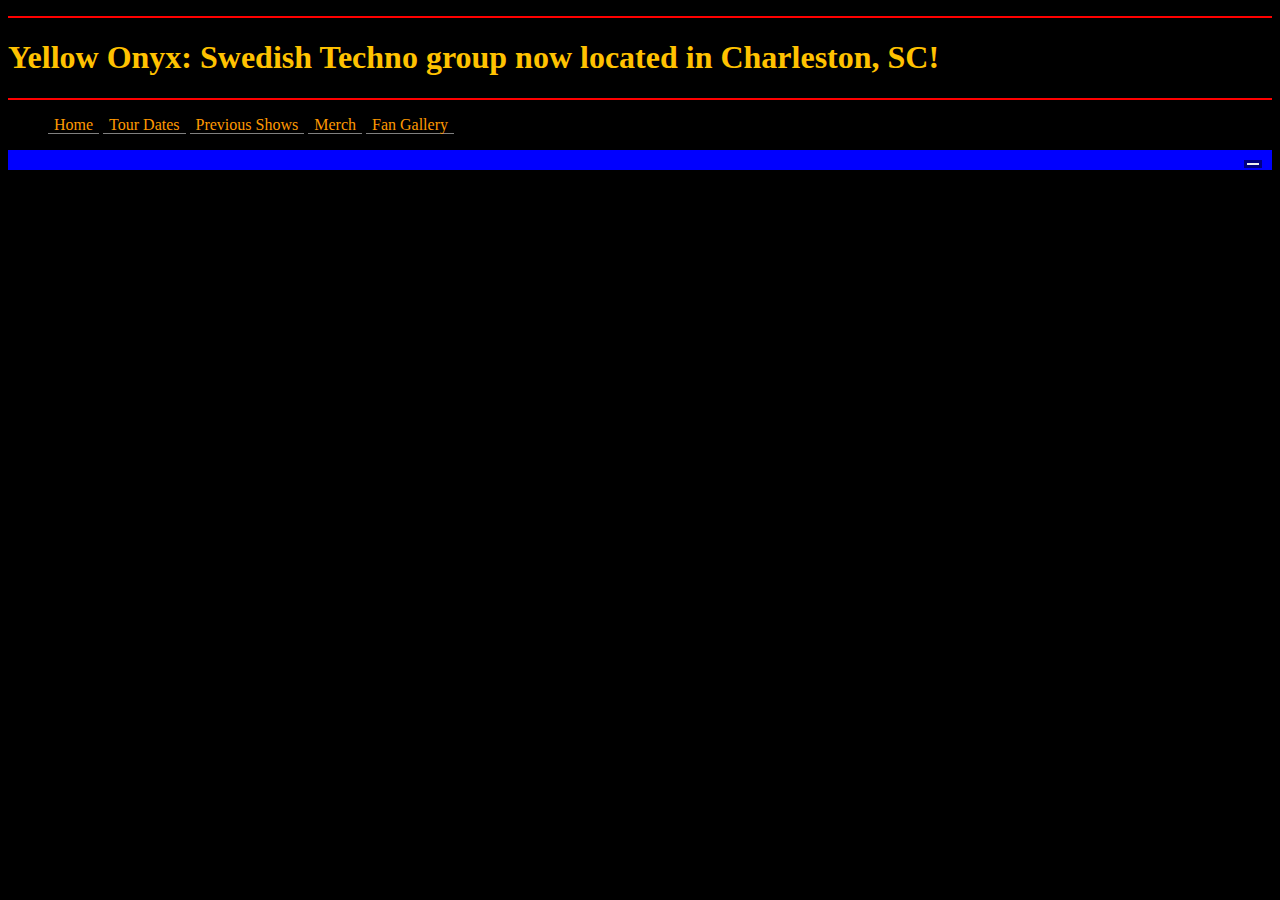
==== index.html @ 91e2ad88 "Updated Site Heirarchy" ====
<!doctype html>
<html>
  <head>

    <link rel="stylesheet" href="stylesheets/styles.css">
    
    <title>Yellow Onyx</title>

    
   
  </head>
  <body>
    <p><h1>Yellow Onyx: Swedish Techno group now located in Charleston, SC!</h1></p>
    <ul id=nav>
    	<li><a href="index.html">Home</a></li>
    	<li><a href="Tour Dates.html">Tour Dates</a></li>
    	<li><a href="Previous Shows.html">Previous Shows</a></li>
    	<li><a href="Merch.html">Merch</a></li>
    	<li><a href="FanG.html">Fan Gallery</a></li>
     </ul>
     
     <div id="javascript">
     	<button class="js"></button>
  			<script src="javascripts/my.js"></script>
  	 </div>
  	 
  </body>
  <footer>
  
  </footer>
</html>
---- stylesheets/styles.css ----
body
{
	background-color: #000000; color: #FFC200;
}


ul#nav li
{
	border-bottom: 1px solid gray;
	display: inline;
	list-style: none;
	margin: 0px, 5px;
}

ul#nav li a
{
	text-decoration: none;
	text-shadow: black;
	color: #FF9900;
	padding: 5px;
	margin: 1px
}

p
{
	border: solid red 1px;
}
h1
{
	font: fantasy; size: 22px; color: bronze; border-bottom: black;
}
#javascript
{
	border: solid blue 10px;
}
.js
{
	color: navy; font-size: 12px; font-style: normal; float: right; border: solid;
}
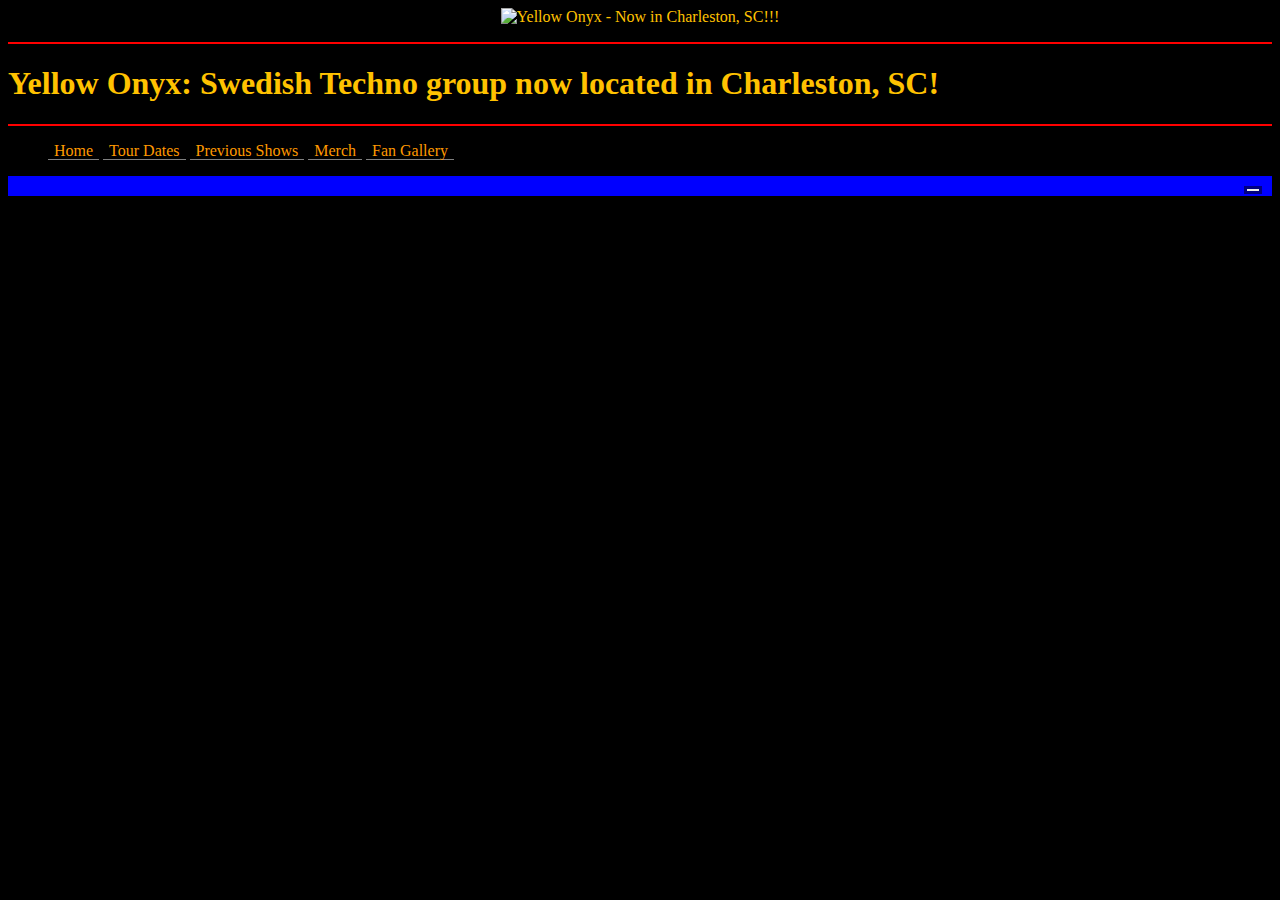
==== commit 6945a8e7: "added logo" ====
--- a/index.html
+++ b/index.html
@@ -10,15 +10,19 @@
    
   </head>
   <body>
-    <p><h1>Yellow Onyx: Swedish Techno group now located in Charleston, SC!</h1></p>
-    <ul id=nav>
+   <div id=yologo align="Center">
+   <img alt="Yellow Onyx - Now in Charleston, SC!!!" src="images/Yellow Onyx.png">
+   </div>
+    <p><h1 id = yo>Yellow Onyx: Swedish Techno group now located in Charleston, SC!</h1></p>
+     <nav>
+      <ul id=nav>
     	<li><a href="index.html">Home</a></li>
     	<li><a href="Tour Dates.html">Tour Dates</a></li>
     	<li><a href="Previous Shows.html">Previous Shows</a></li>
     	<li><a href="Merch.html">Merch</a></li>
     	<li><a href="FanG.html">Fan Gallery</a></li>
-     </ul>
-     
+       </ul>
+      </nav> 
      <div id="javascript">
      	<button class="js"></button>
   			<script src="javascripts/my.js"></script>
--- a/stylesheets/styles.css
+++ b/stylesheets/styles.css
@@ -25,9 +25,9 @@
 {
 	border: solid red 1px;
 }
-h1
+#yo
 {
-	font: fantasy; size: 22px; color: bronze; border-bottom: black;
+	font: fantasy; size: 12px; color: bronze; border-bottom: black; 
 }
 #javascript
 {
@@ -37,3 +37,7 @@
 {
 	color: navy; font-size: 12px; font-style: normal; float: right; border: solid;
 }
+#yologo
+{
+	border: solid amber 20px; margin: 2,2em; padding: 1,1px;
+}
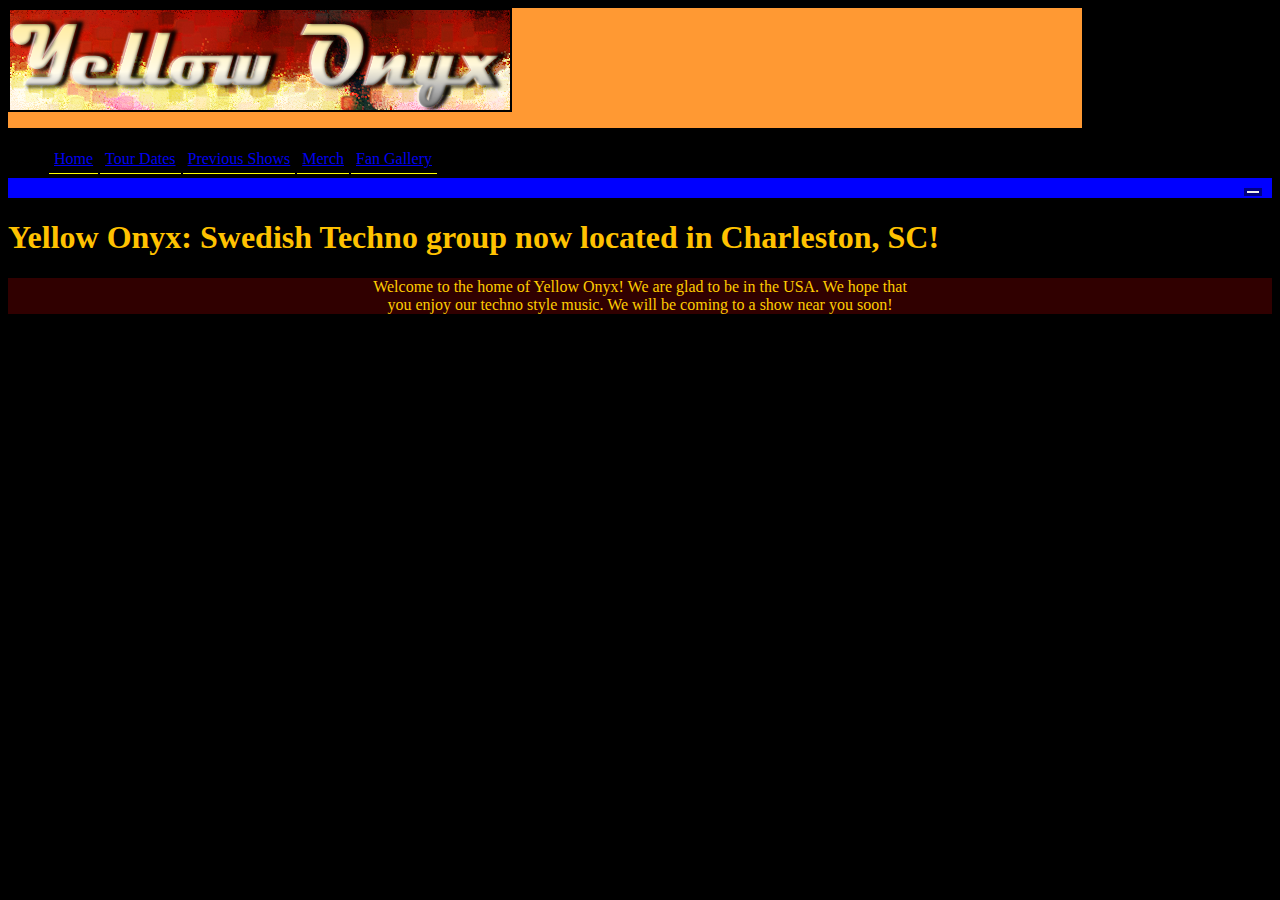
==== commit 13732ed6: "container" ====
--- a/index.html
+++ b/index.html
@@ -10,26 +10,34 @@
    
   </head>
   <body>
-   <div id=yologo align="Center">
-   <img alt="Yellow Onyx - Now in Charleston, SC!!!" src="images/Yellow Onyx.png">
+  <header>
+   <div id="logobed">
+     <img id="yologo" alt="Yellow Onyx - Now in Charleston, SC!!!" src="images/Yellow Onyx.png">
    </div>
-    <p><h1 id = yo>Yellow Onyx: Swedish Techno group now located in Charleston, SC!</h1></p>
-     <nav>
-      <ul id=nav>
-    	<li><a href="index.html">Home</a></li>
-    	<li><a href="Tour Dates.html">Tour Dates</a></li>
-    	<li><a href="Previous Shows.html">Previous Shows</a></li>
-    	<li><a href="Merch.html">Merch</a></li>
+   <div id="navborder">
+     <nav id="linkcolors">
+      <ul id="nav">
+    	<li><a id="linkcolors" href="index.html">Home</a></li>
+    	<li><a id="linkcolors" href="Tour Dates.html">Tour Dates</a></li>
+    	<li><a id="linkcolors" href="Previous Shows.html">Previous Shows</a></li>
+    	<li><a id="linkcolors" href="Merch.html">Merch</a></li>
     	<li><a href="FanG.html">Fan Gallery</a></li>
        </ul>
-      </nav> 
+      </nav>
+    </div> 
+     <div id="space" ></div>
+      <div id="space"></div>
      <div id="javascript">
      	<button class="js"></button>
   			<script src="javascripts/my.js"></script>
   	 </div>
-  	 
+  	 <div id="smallspace" ></div>
+  	 <h1 id = "yo": >Yellow Onyx: Swedish Techno group now located in Charleston, SC!</h1>
+  	 <div id="smallspace"></div>
+  	<p id="welcome">Welcome to the home of Yellow Onyx! We are glad to be in the USA. We hope that<br>
+  	you enjoy our techno style music.  We will be coming to a show near you soon!</p>
   </body>
   <footer>
   
   </footer>
-</html>+</html>
--- a/stylesheets/styles.css
+++ b/stylesheets/styles.css
@@ -1,29 +1,40 @@
+#linkcolors
+{
+	link color:#FFCC66; 
+    visited color:#FF0000;
+    hover color:#FF00FF;  
+    active color:#0000FF; 
+}
 body
 {
-	background-color: #000000; color: #FFC200;
+	background-color: #000000;
+	color: #FFC200;
 }
-
-
-ul#nav li
-{
-	border-bottom: 1px solid gray;
-	display: inline;
-	list-style: none;
-	margin: 0px, 5px;
-}
-
-ul#nav li a
-{
-	text-decoration: none;
-	text-shadow: black;
-	color: #FF9900;
-	padding: 5px;
-	margin: 1px
-}
-
 p
 {
-	border: solid red 1px;
+	border: solid #300000 5, 10, 5, 5px;
+	border-color: #300000;
+	background-color:#300000; 
+}
+#welcome
+{
+	text-shadow: gold 5, 2;
+	margin: 0px, 5px;
+	color: #FFCC00;
+	text-align: center;
+}
+#nav li
+{
+	float: left;
+	display:inline;
+	border-bottom: 1px solid yellow;
+	list-style: none;
+	padding: 5px;
+	margin: 1px;
+}
+#navborder
+{
+	border: #300000 20px threedhighlight;
 }
 #yo
 {
@@ -39,5 +50,29 @@
 }
 #yologo
 {
-	border: solid amber 20px; margin: 2,2em; padding: 1,1px;
+	border: solid black 2px; 
+	margin: 5 px; 
+	padding: 5, 5, 5, 5px;
+	hover: opacity:0.4;
+    hover: filter:alpha(opacity=40);
 }
+#space
+{
+margin-top:50px;
+margin-bottom:50px;
+margin-right:100px;
+margin-left:100px;
+}
+#smallspace
+{
+margin-top:10px;
+margin-bottom:10px;
+margin-right:50px;
+margin-left:50px;
+}
+#logobed
+{
+	background-color: #FF9933;
+	width: 85%;	
+	height: 120px;
+}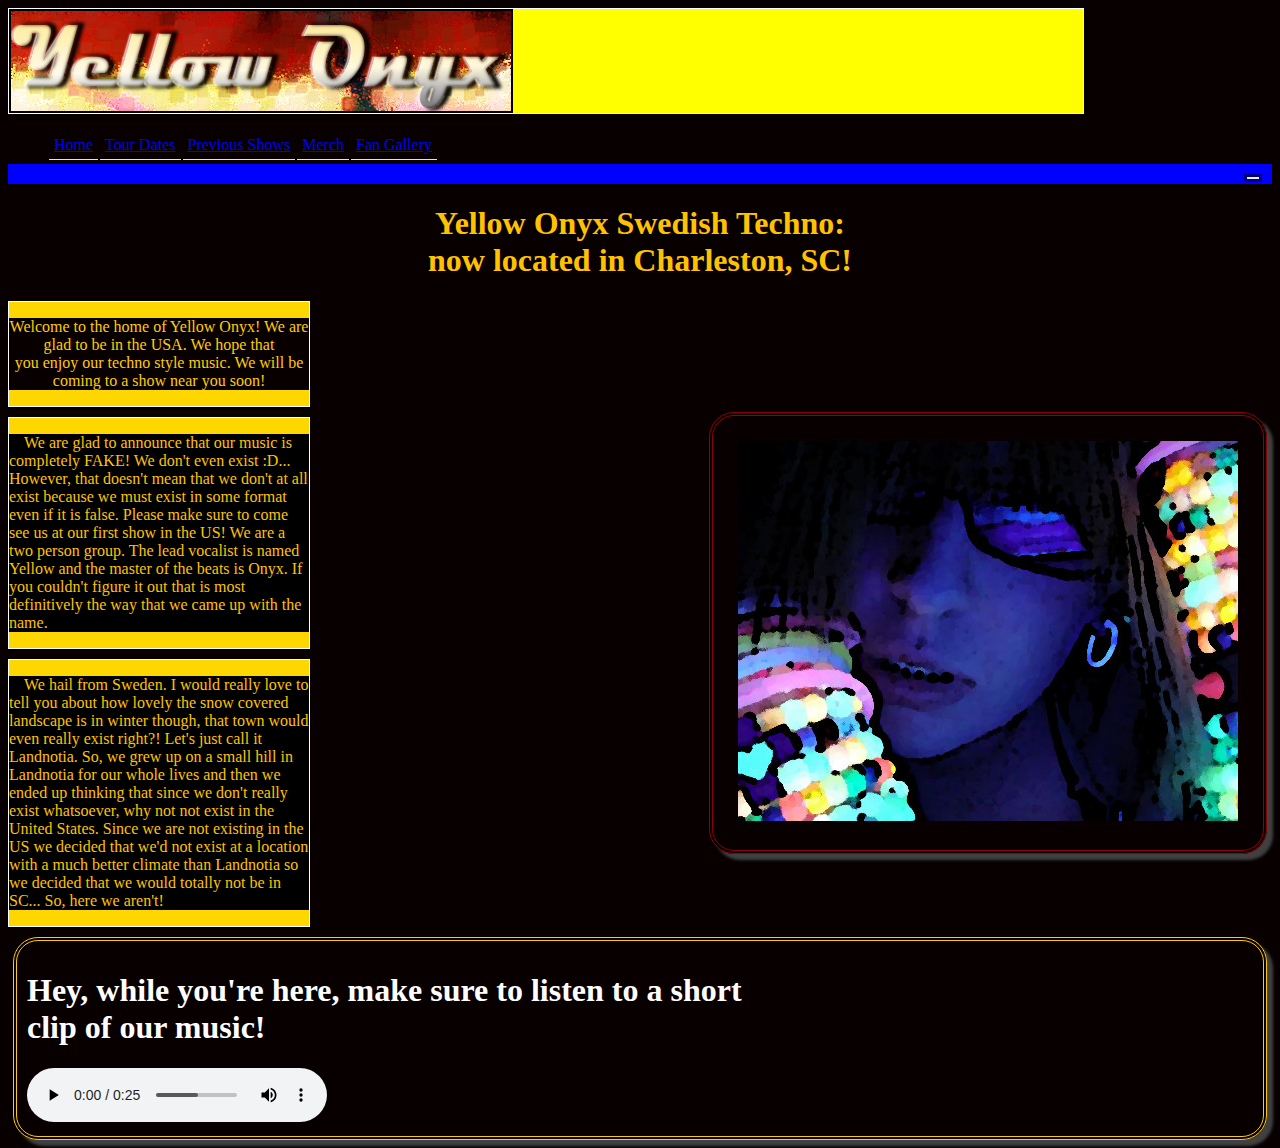
==== commit f0908d9e: "Updated site p, music, imgs :)" ====
--- a/index.html
+++ b/index.html
@@ -5,17 +5,15 @@
     <link rel="stylesheet" href="stylesheets/styles.css">
     
     <title>Yellow Onyx</title>
-
-    
-   
   </head>
-  <body>
-  <header>
-   <div id="logobed">
-     <img id="yologo" alt="Yellow Onyx - Now in Charleston, SC!!!" src="images/Yellow Onyx.png">
-   </div>
+   <body>
+     <header>
+      <div id="logobed">
+        <img id="yologo" alt="Yellow Onyx - Now in Charleston, SC!!!" src="images/Yellow Onyx.png">
+      </div>
+     </header>
    <div id="navborder">
-     <nav id="linkcolors">
+     <nav>
       <ul id="nav">
     	<li><a id="linkcolors" href="index.html">Home</a></li>
     	<li><a id="linkcolors" href="Tour Dates.html">Tour Dates</a></li>
@@ -32,12 +30,42 @@
   			<script src="javascripts/my.js"></script>
   	 </div>
   	 <div id="smallspace" ></div>
-  	 <h1 id = "yo": >Yellow Onyx: Swedish Techno group now located in Charleston, SC!</h1>
+  	 <h1 id = "yo">Yellow Onyx Swedish Techno:<br>now located in Charleston, SC!</h1>
   	 <div id="smallspace"></div>
-  	<p id="welcome">Welcome to the home of Yellow Onyx! We are glad to be in the USA. We hope that<br>
+  	 <div id="pborders">
+  	  <p id="welcome">Welcome to the home of Yellow Onyx! We are glad to be in the USA. We hope that<br>
   	you enjoy our techno style music.  We will be coming to a show near you soon!</p>
-  </body>
+  	    </div>
+  	<aside>
+  	  <div id="aside"><img id="raverg" alt="Ravin the Sweden Life" src="images/rave_by_sectsandviolets.jpg">
+  	  </div>
+  	</aside>
+  	    <div id="smallspace" ></div>
+  	          <div id="pborders">
+  	      <p class="body">We are glad to announce that our music is completely FAKE! We don't even exist :D... However, that doesn't 
+  	mean that we don't at all exist because we must exist in some format even if it is false. Please make sure to 
+  	come see us at our first show in the US!  We are a two person group. The lead vocalist is named Yellow and the 
+  	master of the beats is Onyx. If you couldn't figure it out that is most definitively the way that we came up with
+  	the name.</p>
+  	        </div>
+  	    <div id="smallspace" ></div>
+  	    <div id="pborders">
+  	<p class="body">We hail from Sweden. I would really love to tell you about how lovely the snow covered landscape is in
+  	winter though, that town would even really exist right?! Let's just call it Landnotia. So, we grew up on a small hill
+  	in Landnotia for our whole lives and then we ended up thinking that since we don't really exist whatsoever, why not not exist
+  	in the United States. Since we are not existing in the US we decided that we'd not exist at a location with a much better
+  	climate than Landnotia so we decided that we would totally not be in SC... So, here we aren't!</p>
+  		</div>
+   </body>
+    <div id="smallspace" ></div>
   <footer>
-  
+   <div id="yomusic"><h1 id="music">Hey, while you're here, make sure to listen to a short<br>clip of our music!</h1>
+    <div id="audio">
+    <audio controls>
+     <source src="audio/yo.mp3" type="audio/mpeg">
+     Your browser does not support this audio format.
+    </audio>
+    </div>
+   </div>
   </footer>
 </html>
--- a/stylesheets/styles.css
+++ b/stylesheets/styles.css
@@ -1,26 +1,41 @@
+#logobed
+{
+	background-color: #FFFF00;
+	width: 85%;	
+	height: 104px;
+    border: solid white 1px;
+}
 #linkcolors
 {
-	link color:#FFCC66; 
-    visited color:#FF0000;
-    hover color:#FF00FF;  
-    active color:#0000FF; 
+	link: color #FFCC66; 
+    visited: color #FF0000;
+    hover: color #FF00FF;  
+    active: color #0000FF; 
+}
+.body
+{
+	text-indent:15px;
+	border: solid #000000 5, 10, 5, 5px;
+	border-color: #000000;
+	background-color:#000000; 
+	text-align: left;
+}
+#pborders
+{
+	border: solid white 1px; 
+	background-color:#FFD700;height:auto;width:300px;inline;
 }
 body
 {
-	background-color: #000000;
+	background-color: #080000;
 	color: #FFC200;
 }
-p
-{
-	border: solid #300000 5, 10, 5, 5px;
-	border-color: #300000;
-	background-color:#300000; 
-}
+
 #welcome
 {
-	text-shadow: gold 5, 2;
 	margin: 0px, 5px;
 	color: #FFCC00;
+	background-color:#080000;
 	text-align: center;
 }
 #nav li
@@ -34,11 +49,15 @@
 }
 #navborder
 {
-	border: #300000 20px threedhighlight;
+	border: color #300000 20px;
 }
 #yo
 {
-	font: fantasy; size: 12px; color: bronze; border-bottom: black; 
+	font: fantasy; 
+	size: 12px; 
+	color: bronze; 
+	border-bottom: black;
+	text-align: center;
 }
 #javascript
 {
@@ -48,13 +67,14 @@
 {
 	color: navy; font-size: 12px; font-style: normal; float: right; border: solid;
 }
-#yologo
+img#yologo
 {
 	border: solid black 2px; 
 	margin: 5 px; 
-	padding: 5, 5, 5, 5px;
+	padding: 50, 50px;
 	hover: opacity:0.4;
     hover: filter:alpha(opacity=40);
+    
 }
 #space
 {
@@ -70,9 +90,26 @@
 margin-right:50px;
 margin-left:50px;
 }
-#logobed
+#aside
 {
-	background-color: #FF9933;
-	width: 85%;	
-	height: 120px;
+	float: right;
+	padding: 25px;
+    box-shadow: 6px 6px 3px #404040;
+	width: 400 px;
+	border: double #900000  4px;
+	border-radius:25px;
+	margin:5px;
+}
+#yomusic
+{
+	color: white;
+	align: center;
+	padding: 10px;
+    box-shadow: 6px 6px 3px #404040;
+	width: 200 px;
+	border: double #FFCC00  4px;
+	border-radius:25px;
+	margin:5px;
+	hover: opacity:0.4;
+    hover: filter:alpha(opacity=40);
 }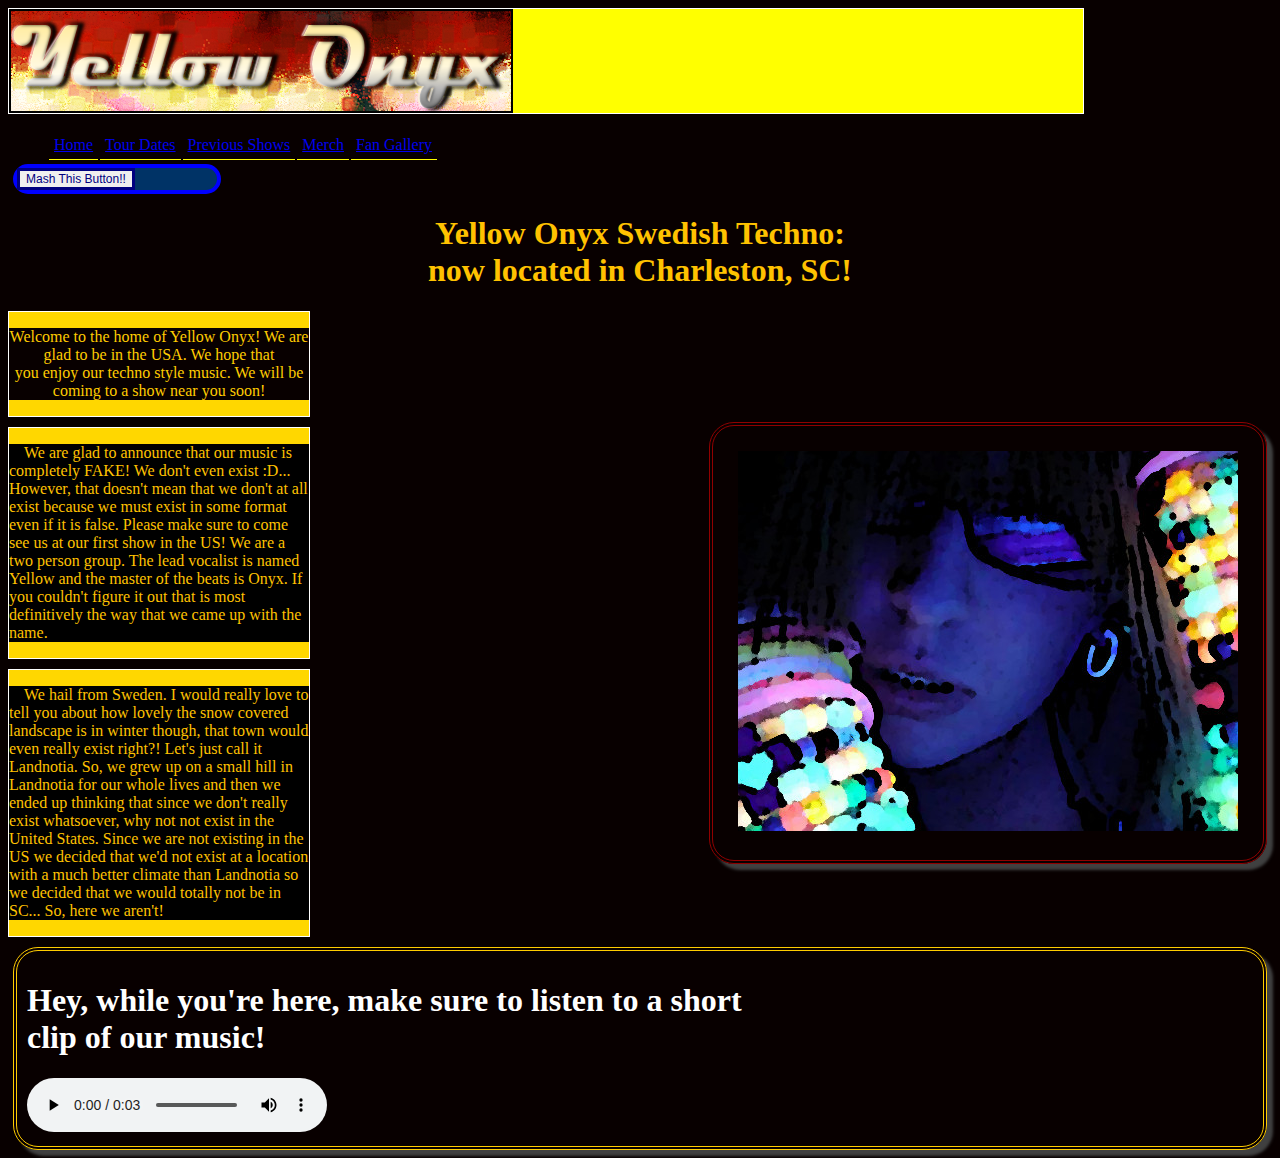
==== commit df0bf1e2: "upd code" ====
--- a/index.html
+++ b/index.html
@@ -26,7 +26,10 @@
      <div id="space" ></div>
       <div id="space"></div>
      <div id="javascript">
-     	<button class="js"></button>
+     	<button onclick="buttonMash()" class="js">Mash This Button!!</button>
+     <div id="message"></div>
+     
+     <div id="script"></div>
   			<script src="javascripts/my.js"></script>
   	 </div>
   	 <div id="smallspace" ></div>
--- a/stylesheets/styles.css
+++ b/stylesheets/styles.css
@@ -61,11 +61,18 @@
 }
 #javascript
 {
-	border: solid blue 10px;
+	border: solid blue 4px;
+	margin: 5px;
+	border-radius:25px;
+	background-color: #003366;
+	padding: 1, 30px;
+	width: 200px;
+	
+	
 }
 .js
 {
-	color: navy; font-size: 12px; font-style: normal; float: right; border: solid;
+	color: navy; font-size: 12px; font-style: normal; align:auto; border: solid;
 }
 img#yologo
 {
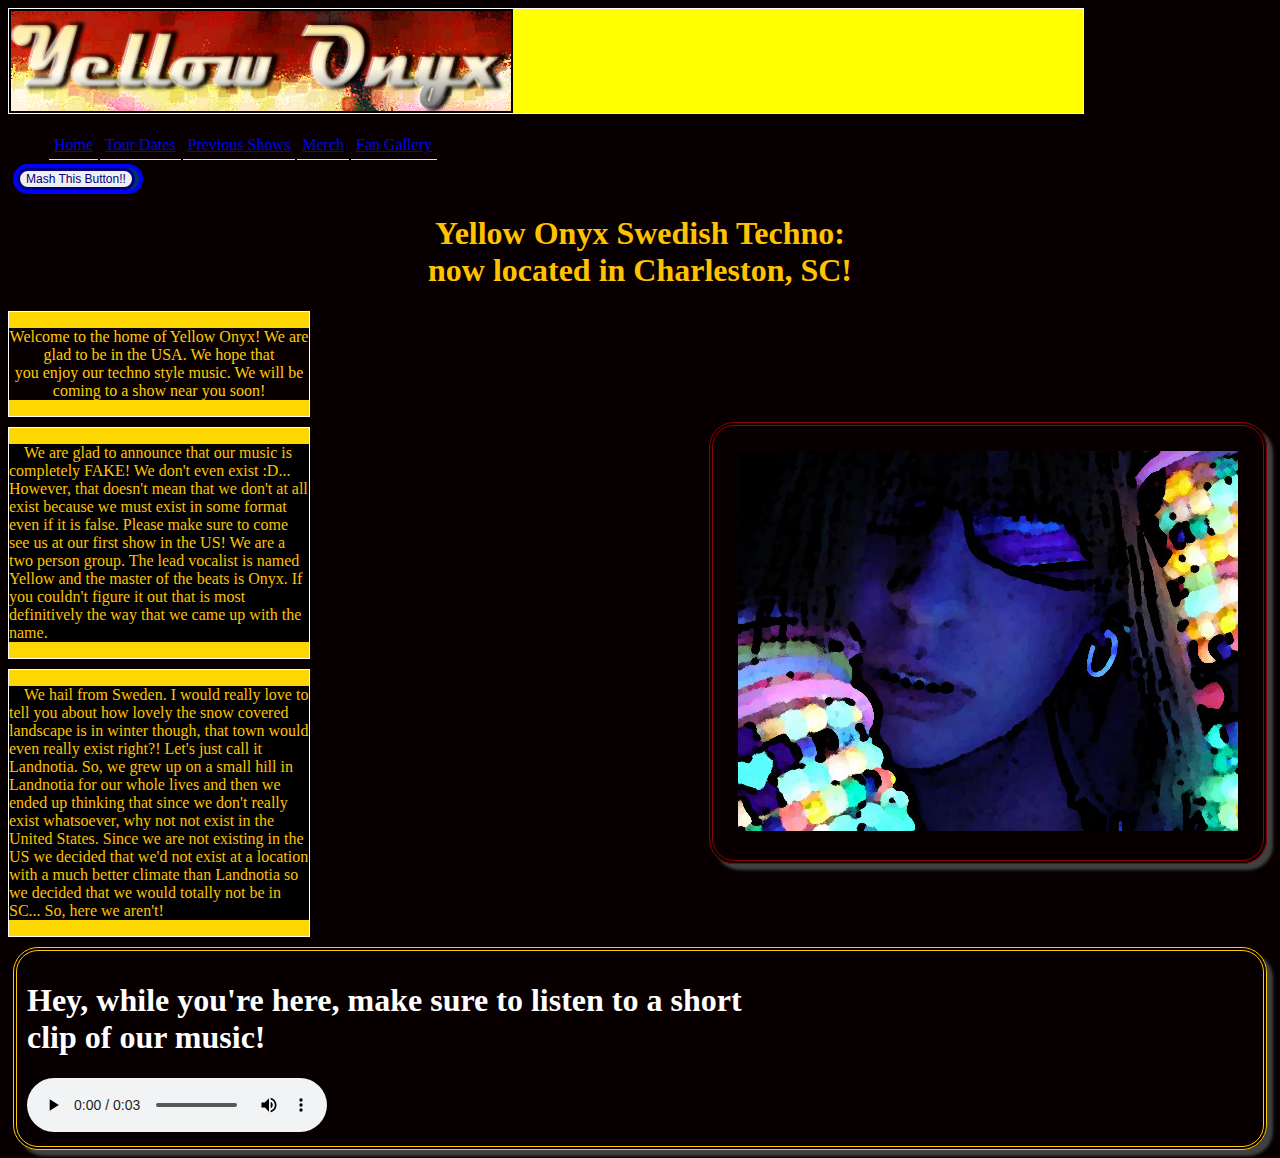
==== commit 7e995614: "2nd Final" ====
--- a/index.html
+++ b/index.html
@@ -15,11 +15,11 @@
    <div id="navborder">
      <nav>
       <ul id="nav">
-    	<li><a id="linkcolors" href="index.html">Home</a></li>
-    	<li><a id="linkcolors" href="Tour Dates.html">Tour Dates</a></li>
-    	<li><a id="linkcolors" href="Previous Shows.html">Previous Shows</a></li>
-    	<li><a id="linkcolors" href="Merch.html">Merch</a></li>
-    	<li><a href="FanG.html">Fan Gallery</a></li>
+    	<li><a href="index.html" id="linkcolors">Home</a></li>
+    	<li><a href="Tour Dates.html"vid="linkcolors">Tour Dates</a></li>
+    	<li><a href="Previous Shows.html" id="linkcolors">Previous Shows</a></li>
+    	<li><a href="Merch.html" id="linkcolors" id="linkcolors">Merch</a></li>
+    	<li><a href="FanG.html" id="linkcolors">Fan Gallery</a></li>
        </ul>
       </nav>
     </div> 
@@ -30,6 +30,7 @@
      <div id="message"></div>
      
      <div id="script"></div>
+  			<script src="javascripts/jquery-2.1.0.js"></script>
   			<script src="javascripts/my.js"></script>
   	 </div>
   	 <div id="smallspace" ></div>
--- a/stylesheets/styles.css
+++ b/stylesheets/styles.css
@@ -66,13 +66,17 @@
 	border-radius:25px;
 	background-color: #003366;
 	padding: 1, 30px;
-	width: 200px;
+	width: 122px;
 	
 	
 }
 .js
 {
-	color: navy; font-size: 12px; font-style: normal; align:auto; border: solid;
+	color: navy; 
+	font-size: 12px; 
+	font-style: normal; 
+	border: solid;
+	border-radius: 25px;
 }
 img#yologo
 {
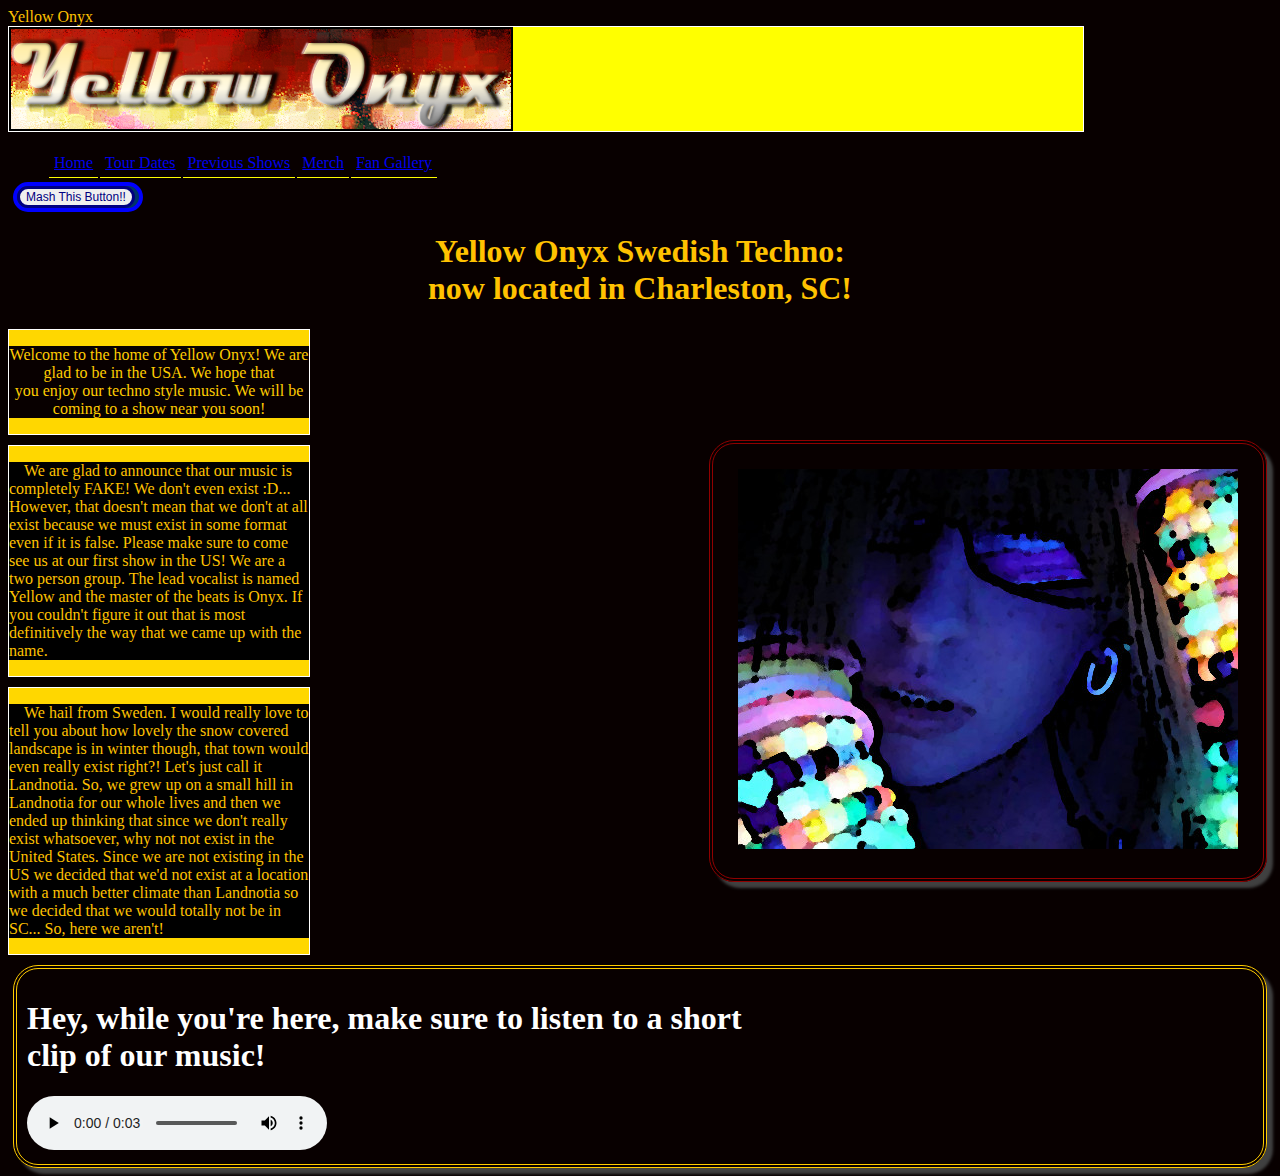
==== commit d2115cac: "added bootstrap to style" ====
--- a/index.html
+++ b/index.html
@@ -1,8 +1,10 @@
 <!doctype html>
 <html>
   <head>
-
-    <link rel="stylesheet" href="stylesheets/styles.css">
+  <link rel="stylesheet" href="stylesheets/styles.css">
+	<link rel="sylesheet" href="stylesheets/bootstrap.css>"
+	<link rel="sylesheet" href="stylesheets/bootstrap-theme.css>"
+    
     
     <title>Yellow Onyx</title>
   </head>
